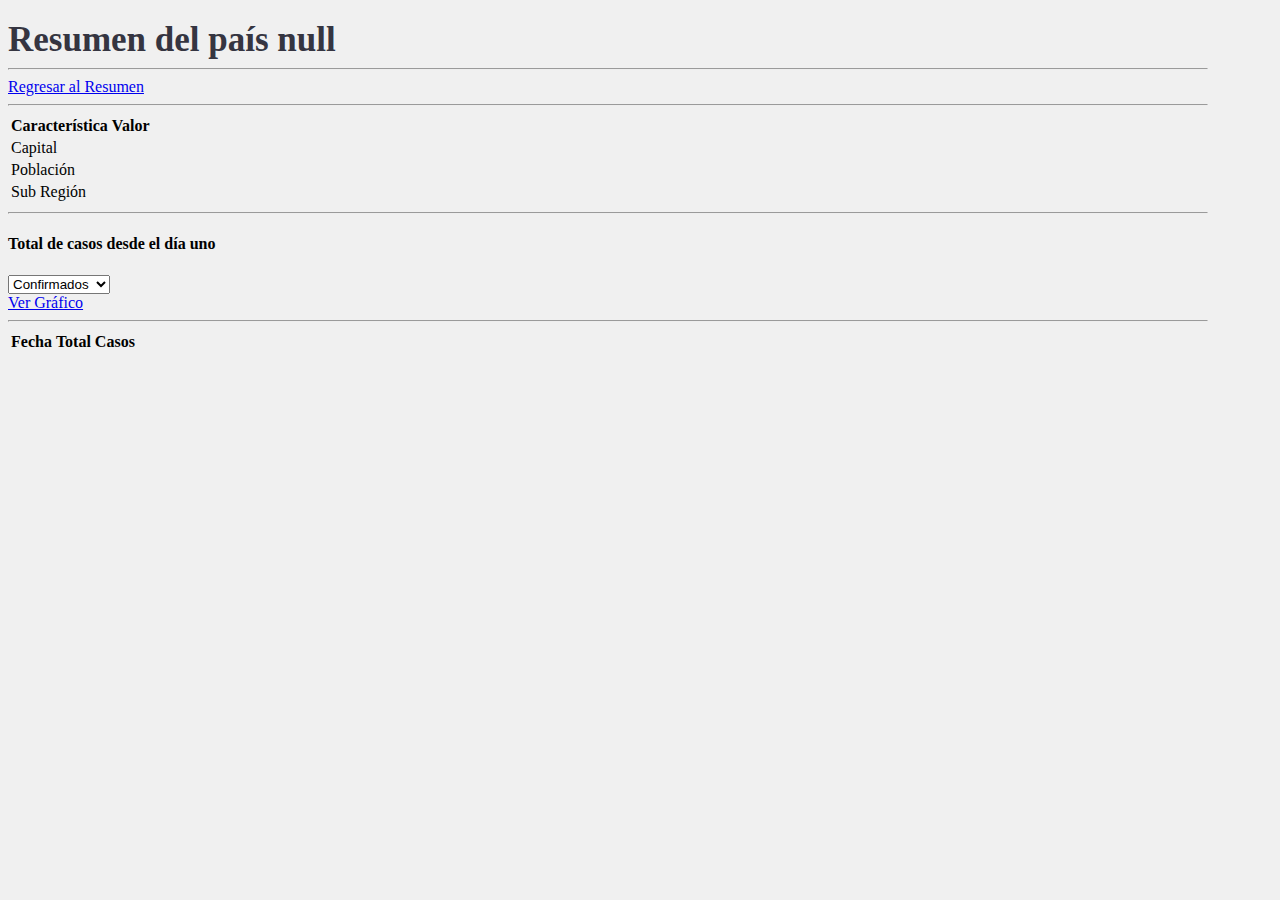
==== detallePais/detallePais.html @ 617ce322 "primer" ====
<html>

<head>
    <title>TODO supply a title</title>
    <meta charset="UTF-8">
    <link rel="shortcut icon" href="#" />
    <meta name="viewport" content="width=device-width, initial-scale=1.0">
    <!-- <link rel="stylesheet" href="https://maxcdn.bootstrapcdn.com/bootstrap/4.0.0/css/bootstrap.min.css"> -->
    <link href="https://cdn.jsdelivr.net/npm/bootstrap@5.0.1/dist/css/bootstrap.min.css" rel="stylesheet"
        integrity="sha384-+0n0xVW2eSR5OomGNYDnhzAbDsOXxcvSN1TPprVMTNDbiYZCxYbOOl7+AMvyTG2x" crossorigin="anonymous">
    <link rel="stylesheet" href="./detallePais.css">
    <script src="https://code.jquery.com/jquery-3.3.1.min.js"></script>
    <script src="./detallePais.js"></script>
</head>

<body>
    <!-- <div class="div-body"> -->
    <div class="container mx-auto" style="width: 1200px; margin-top: 20px;">
        <div class=" div-titulo">
            <h2 class="h2-titulo" id="titulo">Resusmen del país</h2>
            <div class="div-bandera" id="bandera-div"></div>
        </div>
        <hr />
        <a class="btn btn-primary" href="../index.html" role="button">Regresar al Resumen</a>
        <hr />

        <div>
            <div>
                <!-- <h4 id="titulo-resumen-global">Características Socieconómicas </h4> -->
                <table class="table">
                    <thead>
                        <tr>
                            <th>Característica</th>
                            <th>Valor</th>
                        </tr>
                    </thead>
                    <tbody>
                        <tr>
                            <td>Capital</td>
                            <td id="capital"></td>
                        </tr>
                        <tr>
                            <td>Población</td>
                            <td id="population"></td>
                        </tr>
                        <tr>
                            <td>Sub Región</td>
                            <td id="subregion"></td>
                        </tr>
                    </tbody>
                </table>
            </div>
        </div>
        <hr />
        <h4>Total de casos desde el día uno</h4>
        <select class="form-select" aria-label="Default select example" id="caseCovid" onchange="seleccionarCasos()">
            <option value="confirmed">Confirmados</option>
            <option value="recovered">Recuperados</option>
            <option value="deaths">Muertos</option>
        </select>
        <br>
        <a id="redirect-grafico" class="btn btn-primary" href="../grafico/graficoEvolutivo.html" role="button">Ver
            Gráfico</a>
        <hr />

        <table id="casos-pais" class="table">
            <thead>
                <tr>
                    <th>Fecha</th>
                    <th>Total Casos</th>
                </tr>
            </thead>
            <tbody id="body-paises">
            </tbody>
        </table>
</body>

</html>
---- detallePais/detallePais.css ----
body {
    background-color: #f0f0f0;
}
.div-body {
    margin: 10px 0px 0px 10px;
}
.h2-titulo {
    display: inline-block;
    margin: 0px 20px 0px 0px !important;
    vertical-align: middle;
    color: #353541;
    font-size: 35px;
}
.div-bandera {
    display: inline-block;
}
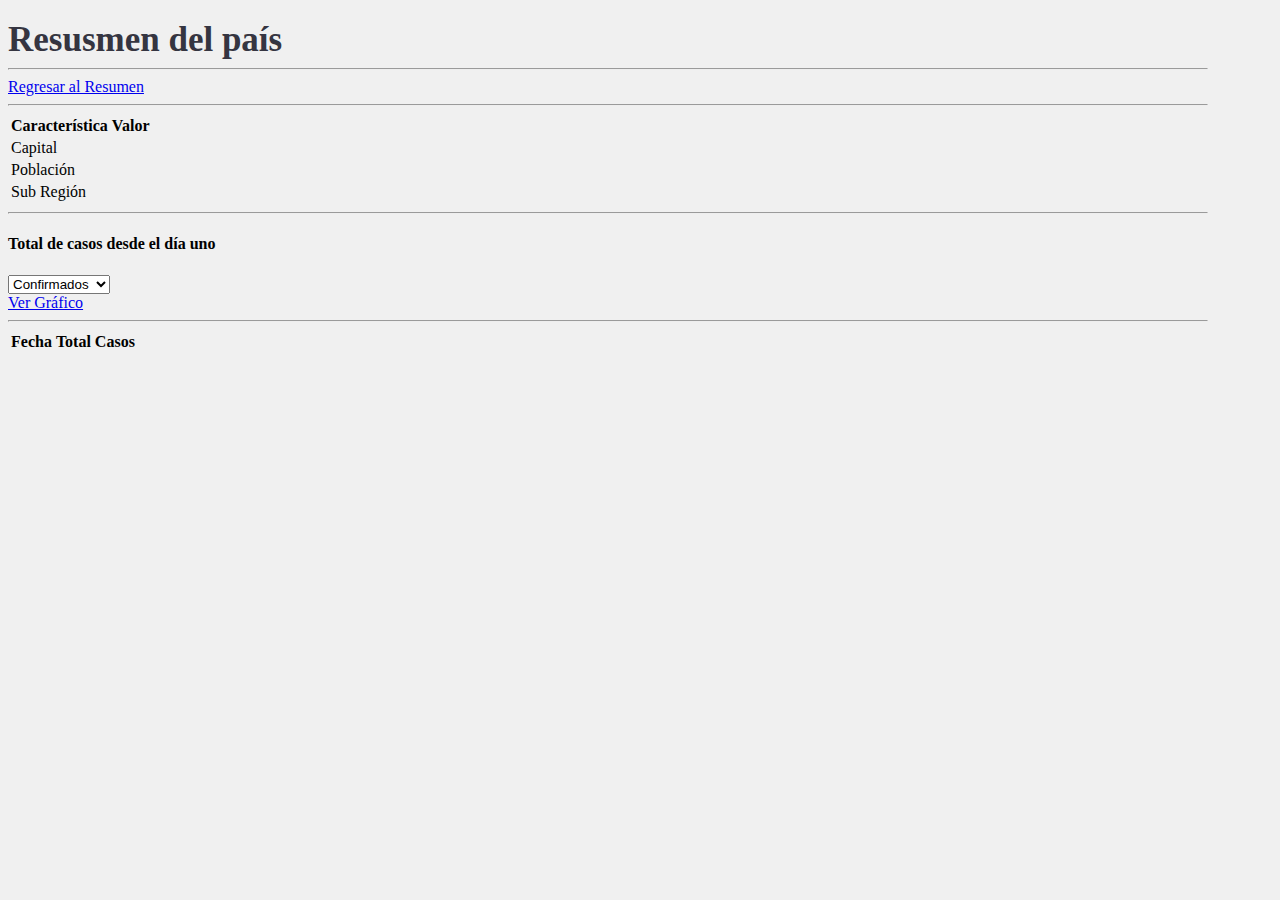
==== commit a0989956: "js2" ====
--- a/detallePais/detallePais.html
+++ b/detallePais/detallePais.html
@@ -7,72 +7,73 @@
     <meta name="viewport" content="width=device-width, initial-scale=1.0">
     <!-- <link rel="stylesheet" href="https://maxcdn.bootstrapcdn.com/bootstrap/4.0.0/css/bootstrap.min.css"> -->
     <link href="https://cdn.jsdelivr.net/npm/bootstrap@5.0.1/dist/css/bootstrap.min.css" rel="stylesheet"
-        integrity="sha384-+0n0xVW2eSR5OomGNYDnhzAbDsOXxcvSN1TPprVMTNDbiYZCxYbOOl7+AMvyTG2x" crossorigin="anonymous">
+          integrity="sha384-+0n0xVW2eSR5OomGNYDnhzAbDsOXxcvSN1TPprVMTNDbiYZCxYbOOl7+AMvyTG2x" crossorigin="anonymous">
     <link rel="stylesheet" href="./detallePais.css">
     <script src="https://code.jquery.com/jquery-3.3.1.min.js"></script>
     <script src="./detallePais.js"></script>
 </head>
 
 <body>
-    <!-- <div class="div-body"> -->
-    <div class="container mx-auto" style="width: 1200px; margin-top: 20px;">
-        <div class=" div-titulo">
-            <h2 class="h2-titulo" id="titulo">Resusmen del país</h2>
-            <div class="div-bandera" id="bandera-div"></div>
+<!-- <div class="div-body"> -->
+<div class="container mx-auto" style="width: 1200px; margin-top: 20px;">
+    <div class=" div-titulo">
+        <h2 class="h2-titulo" id="titulo">Resusmen del país</h2>
+        <div class="div-bandera" id="bandera-div"></div>
+    </div>
+    <hr />
+    <a class="btn btn-primary" href="../index.html" role="button">Regresar al Resumen</a>
+    <hr />
+
+    <div>
+        <div>
+            <!-- <h4 id="titulo-resumen-global">Características Socieconómicas </h4> -->
+            <table class="table">
+                <thead>
+                <tr>
+                    <th>Característica</th>
+                    <th>Valor</th>
+                </tr>
+                </thead>
+                <tbody>
+                <tr>
+                    <td>Capital</td>
+                    <td id="capital"></td>
+                </tr>
+                <tr>
+                    <td>Población</td>
+                    <td id="population"></td>
+                </tr>
+                <tr>
+                    <td>Sub Región</td>
+                    <td id="subregion"></td>
+                </tr>
+                </tbody>
+            </table>
         </div>
-        <hr />
-        <a class="btn btn-primary" href="../index.html" role="button">Regresar al Resumen</a>
-        <hr />
+    </div>
+    <hr />
+    <h4>Total de casos desde el día uno</h4>
+    <select class="form-select" aria-label="Default select example" id="caseCovid" onchange="seleccionarCasos()">
+        <option value="confirmed">Confirmados</option>
+        <option value="recovered">Recuperados</option>
+        <option value="deaths">Muertos</option>
+    </select>
+    <br>
+    <a id="redirect-grafico" class="btn btn-primary" href="../grafico/graficoEvolutivo.html" role="button">Ver
+        Gráfico</a>
+    <hr />
 
-        <div>
-            <div>
-                <!-- <h4 id="titulo-resumen-global">Características Socieconómicas </h4> -->
-                <table class="table">
-                    <thead>
-                        <tr>
-                            <th>Característica</th>
-                            <th>Valor</th>
-                        </tr>
-                    </thead>
-                    <tbody>
-                        <tr>
-                            <td>Capital</td>
-                            <td id="capital"></td>
-                        </tr>
-                        <tr>
-                            <td>Población</td>
-                            <td id="population"></td>
-                        </tr>
-                        <tr>
-                            <td>Sub Región</td>
-                            <td id="subregion"></td>
-                        </tr>
-                    </tbody>
-                </table>
-            </div>
-        </div>
-        <hr />
-        <h4>Total de casos desde el día uno</h4>
-        <select class="form-select" aria-label="Default select example" id="caseCovid" onchange="seleccionarCasos()">
-            <option value="confirmed">Confirmados</option>
-            <option value="recovered">Recuperados</option>
-            <option value="deaths">Muertos</option>
-        </select>
-        <br>
-        <a id="redirect-grafico" class="btn btn-primary" href="../grafico/graficoEvolutivo.html" role="button">Ver
-            Gráfico</a>
-        <hr />
 
-        <table id="casos-pais" class="table">
-            <thead>
-                <tr>
-                    <th>Fecha</th>
-                    <th>Total Casos</th>
-                </tr>
-            </thead>
-            <tbody id="body-paises">
-            </tbody>
-        </table>
+    <table id="casos-pais" class="table">
+        <thead>
+        <tr>
+            <th>Fecha</th>
+            <th>Total Casos</th>
+        </tr>
+        </thead>
+        <tbody id="body-paises">
+        </tbody>
+    </table>
 </body>
 
 </html>